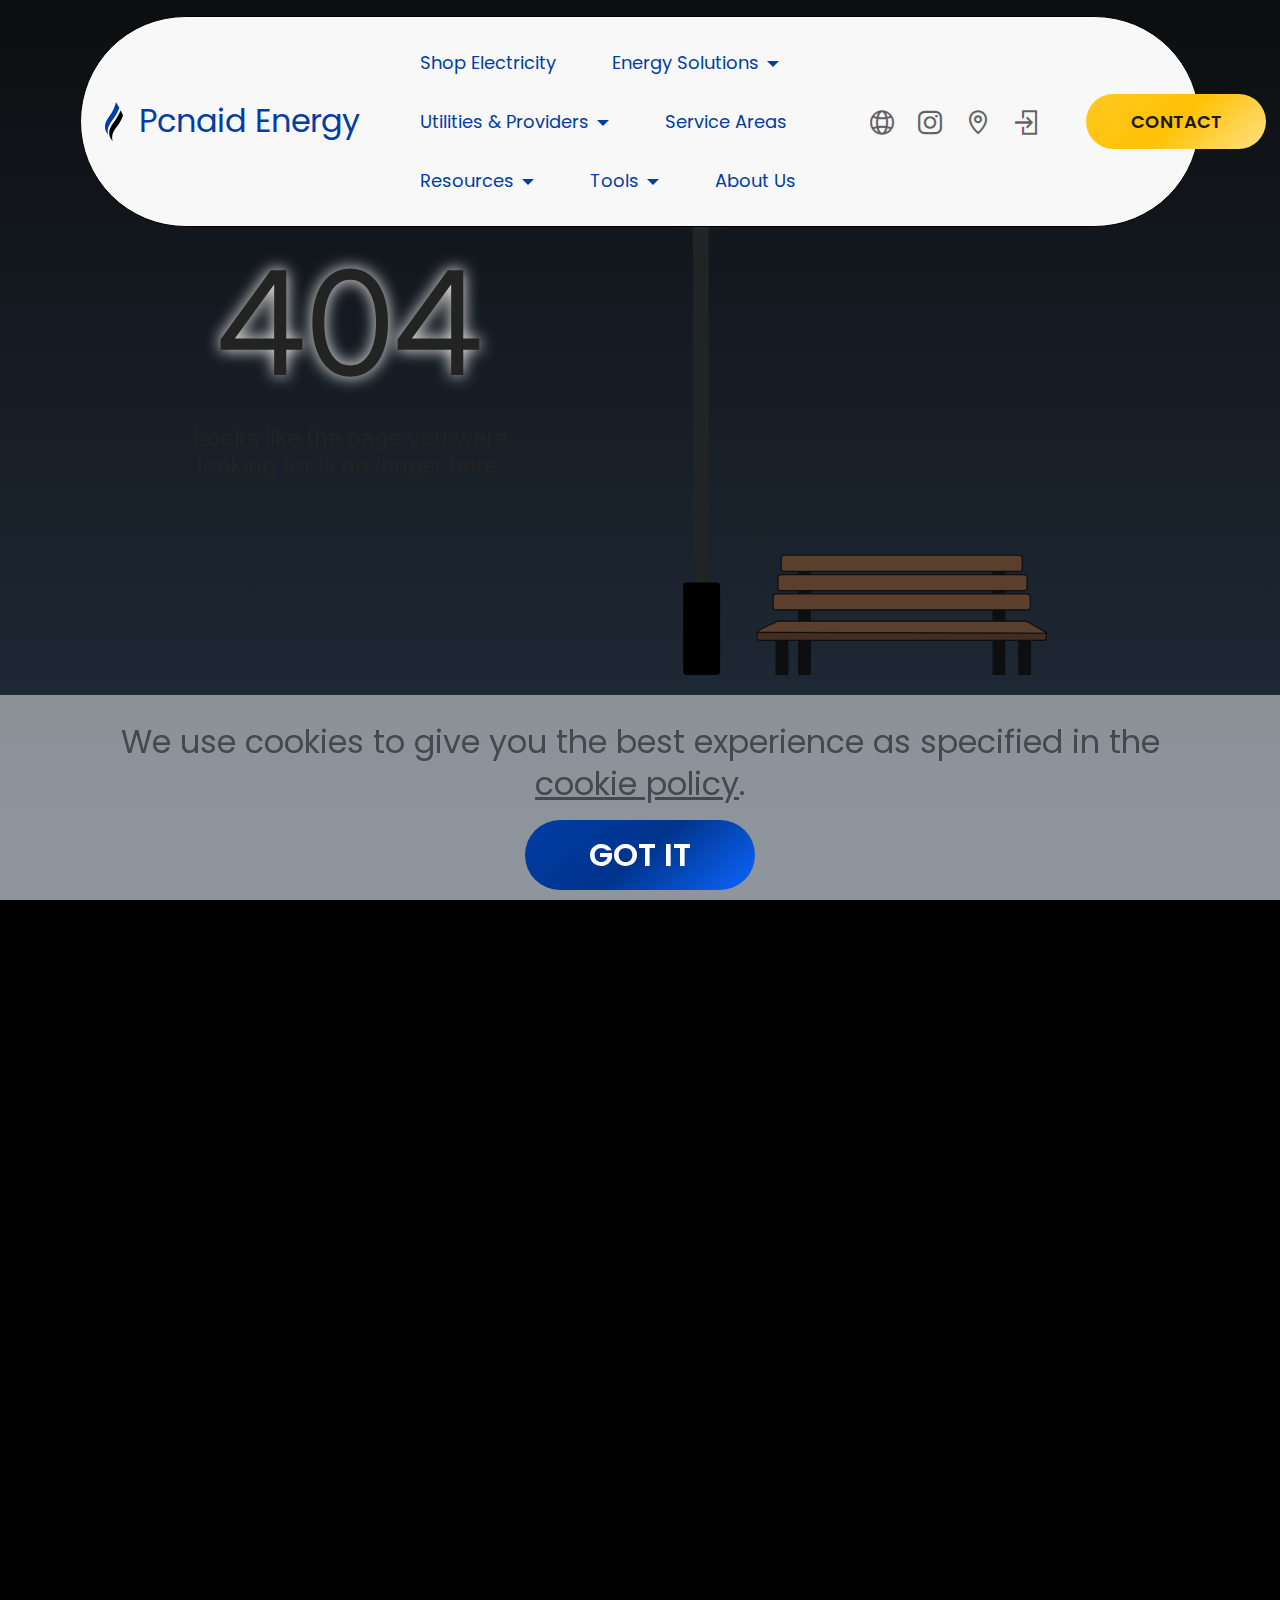
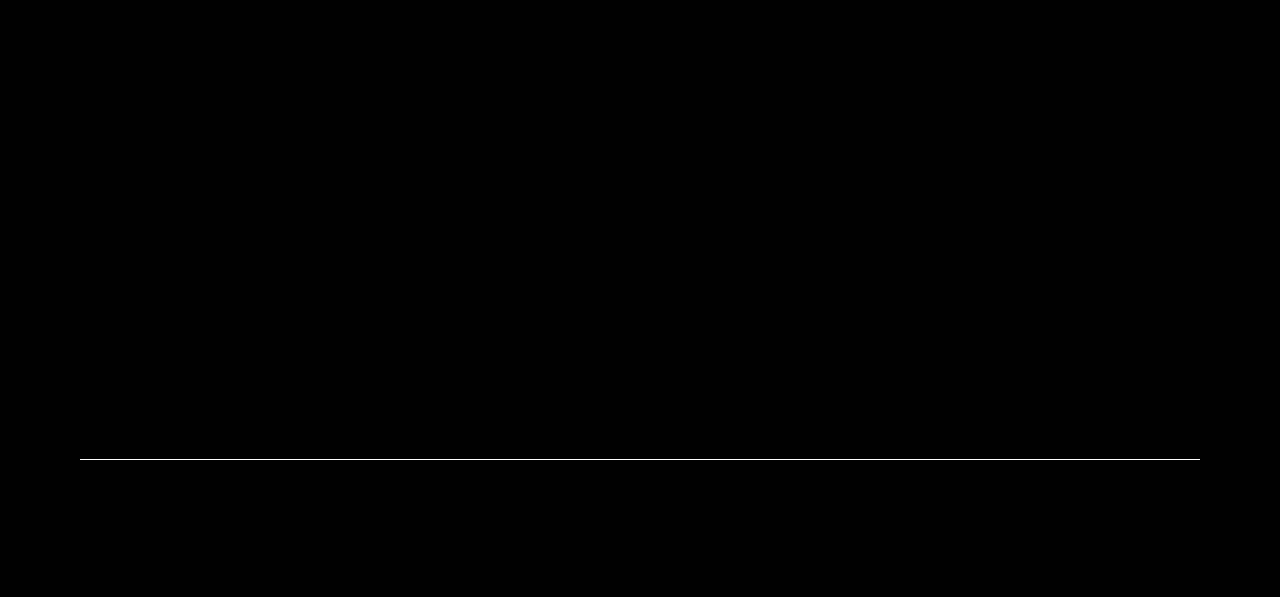
==== Error404.html @ df329cf9 "create github pages" ====
<!DOCTYPE html>
<html  >
<head>
  
  <meta charset="UTF-8">
  <meta http-equiv="X-UA-Compatible" content="IE=edge">
  
  <meta name="viewport" content="width=device-width, initial-scale=1, minimum-scale=1">
  <link rel="shortcut icon" href="assets/images/base-icon-transparent-background-128x92.png" type="image/x-icon">
  <meta name="description" content="Error 404 Page">
  
  
  <title>404</title>
  <link rel="stylesheet" href="assets/web/assets/mobirise-icons2/mobirise2.css">
  <link rel="stylesheet" href="assets/bootstrap/css/bootstrap.min.css">
  <link rel="stylesheet" href="assets/bootstrap/css/bootstrap-grid.min.css">
  <link rel="stylesheet" href="assets/bootstrap/css/bootstrap-reboot.min.css">
  <link rel="stylesheet" href="assets/web/assets/gdpr-plugin/gdpr-styles.css">
  <link rel="stylesheet" href="assets/animatecss/animate.css">
  <link rel="stylesheet" href="assets/popup-overlay-plugin/style.css">
  <link rel="stylesheet" href="assets/dropdown/css/style.css">
  <link rel="stylesheet" href="assets/socicon/css/styles.css">
  <link rel="stylesheet" href="assets/theme/css/style.css">
  <link rel="preload" href="https://fonts.googleapis.com/css?family=Inter:100,200,300,400,500,600,700,800,900,100i,200i,300i,400i,500i,600i,700i,800i,900i&display=swap" as="style" onload="this.onload=null;this.rel='stylesheet'">
  <noscript><link rel="stylesheet" href="https://fonts.googleapis.com/css?family=Inter:100,200,300,400,500,600,700,800,900,100i,200i,300i,400i,500i,600i,700i,800i,900i&display=swap"></noscript>
  <link rel="preload" href="https://fonts.googleapis.com/css?family=Poppins:100,100i,200,200i,300,300i,400,400i,500,500i,600,600i,700,700i,800,800i,900,900i&display=swap" as="style" onload="this.onload=null;this.rel='stylesheet'">
  <noscript><link rel="stylesheet" href="https://fonts.googleapis.com/css?family=Poppins:100,100i,200,200i,300,300i,400,400i,500,500i,600,600i,700,700i,800,800i,900,900i&display=swap"></noscript>
  <link rel="preload" as="style" href="assets/mobirise/css/mbr-additional.css?v=ukZTxH"><link rel="stylesheet" href="assets/mobirise/css/mbr-additional.css?v=ukZTxH" type="text/css">

  
  <!-- Google tag (gtag.js) -->
<script async src="https://www.googletagmanager.com/gtag/js?id=G-0FH6YWX77N"></script>
<script>
  window.dataLayer = window.dataLayer || [];
  function gtag(){dataLayer.push(arguments);}
  gtag('js', new Date());

  gtag('config', 'G-0FH6YWX77N');
</script>
  <meta name="viewport" content="width=device-width, initial-scale=1">
<style>
</style>
<meta name="theme-color" content="#003da5">
<link rel="manifest" href="manifest.json">
<script src="sw-connect.js"></script>
<meta name="apple-mobile-web-app-capable" content="yes">
<link rel="apple-touch-startup-image" media="(device-width: 320px) and (device-height: 568px) and (-webkit-device-pixel-ratio: 2) and (orientation: portrait)" href="assets/images/apple-launch-640x1136.png">
<link rel="apple-touch-startup-image" media="(device-width: 375px) and (device-height: 667px) and (-webkit-device-pixel-ratio: 2) and (orientation: portrait)" href="assets/images/apple-launch-750x1334.png">
<link rel="apple-touch-startup-image" media="(device-width: 414px) and (device-height: 736px) and (-webkit-device-pixel-ratio: 3) and (orientation: portrait)" href="assets/images/apple-launch-1242x2208.png">
<link rel="apple-touch-startup-image" media="(device-width: 375px) and (device-height: 812px) and (-webkit-device-pixel-ratio: 3) and (orientation: portrait)" href="assets/images/apple-launch-1125x2436.png">
<link rel="apple-touch-startup-image" media="(device-width: 768px) and (device-height: 1024px) and (-webkit-device-pixel-ratio: 2) and (orientation: portrait)" href="assets/images/apple-launch-1536x2048.png">
<link rel="apple-touch-startup-image" media="(device-width: 834px) and (device-height: 1112px) and (-webkit-device-pixel-ratio: 2) and (orientation: portrait)" href="assets/images/apple-launch-1668x2224.png">
<link rel="apple-touch-startup-image" media="(device-width: 1024px) and (device-height: 1366px) and (-webkit-device-pixel-ratio: 2) and (orientation: portrait)" href="assets/images/apple-launch-2048x2732.png">
<meta name="apple-mobile-web-app-status-bar-style" content="default">
<meta name="apple-mobile-web-app-title" content="">
<link rel="apple-touch-icon" href="apple-touch-icon.png"></head>
<body>
  
  <section data-bs-version="5.1" class="menu menu01 flexm5 cid-ugTWN2y5vU" once="menu" id="menu01-1l">
    

    <div class="container-fluid">
        <nav class="navbar navbar-dropdown navbar-expand-lg">
            <div class="menu-container">
                <div class="navbar-brand">
				<span class="navbar-logo">
					<a href="file:///C:/Users/Badra/AppData/Local/Mobirise.com/Mobirise/admin_0040pcnaid_002ecom/addons/flexm5/components/index.html">
						<img src="assets/images/pcnaid-base-icon-transparent-background.svg" alt="Pcnaid base icon transparent background" style="height: 2.4rem;">
					</a>
				</span>
                    <span class="navbar-caption-wrap"><a class="navbar-caption text-primary display-7" href="file:///C:/Users/Badra/AppData/Local/Mobirise.com/Mobirise/admin_0040pcnaid_002ecom/addons/flexm5/components/index.html">Pcnaid Energy</a></span>
                </div>
                <button class="navbar-toggler" type="button" data-toggle="collapse" data-bs-toggle="collapse" data-target="#navbarSupportedContent" data-bs-target="#navbarSupportedContent" aria-controls="navbarNavAltMarkup" aria-expanded="false" aria-label="Toggle navigation">
                    <div class="hamburger">
                        <span></span>
                        <span></span>
                        <span></span>
                        <span></span>
                    </div>
                </button>
                <div class="collapse navbar-collapse" id="navbarSupportedContent">
                    <ul class="navbar-nav nav-dropdown" data-app-modern-menu="true"><li class="nav-item"><a class="nav-link link text-primary display-4" href="#features02-3">Shop Electricity</a></li><li class="nav-item dropdown"><a class="nav-link link text-primary dropdown-toggle display-4" href="#features02-3" data-toggle="dropdown-submenu" data-bs-toggle="dropdown" data-bs-auto-close="outside" aria-expanded="false">Energy Solutions</a><div class="dropdown-menu" aria-labelledby="dropdown-513"><a class="text-primary show dropdown-item display-4" href="#features02-3">Shop Electricity</a><a class="text-primary dropdown-item show display-4" href="#features02-3" aria-expanded="true">Residential Electricity<br></a><a class="text-primary show dropdown-item display-4" href="#features02-3">Business Electricity</a><a class="text-primary show dropdown-item display-4" href="#features02-3">Prepaid Electricity</a><a class="text-primary show dropdown-item display-4" href="#features02-3">Renewable Electricity</a></div></li><li class="nav-item dropdown open"><a class="nav-link link text-primary dropdown-toggle display-4" href="#features02-3" data-toggle="dropdown-submenu" data-bs-toggle="dropdown" data-bs-auto-close="outside" aria-expanded="true">Utilities &amp; Providers</a><div class="dropdown-menu" aria-labelledby="dropdown-829"><a class="text-primary dropdown-item display-4" href="#features02-3">Utilities</a><a class="text-primary show dropdown-item display-4" href="#features02-3">Electricity Providers</a></div></li><li class="nav-item"><a class="nav-link link text-primary show display-4" href="#features02-3">Service Areas</a></li>
                        
                        <li class="nav-item dropdown"><a class="nav-link link text-primary dropdown-toggle display-4" href="#pricing01-e" data-toggle="dropdown-submenu" data-bs-toggle="dropdown" data-bs-auto-close="outside" aria-expanded="false">Resources</a><div class="dropdown-menu" aria-labelledby="dropdown-558"><a class="text-primary dropdown-item display-4" href="#pricing01-e">Deregulation Resources</a></div></li><li class="nav-item dropdown"><a class="nav-link link text-primary dropdown-toggle display-4" href="#pricing01-e" aria-expanded="false" data-toggle="dropdown-submenu" data-bs-toggle="dropdown" data-bs-auto-close="outside">Tools</a><div class="dropdown-menu" data-bs-popper="none" aria-labelledby="dropdown-944"><a class="text-primary show dropdown-item display-4" href="#pricing01-e">Electricity Bill Rate Analyzer</a><a class="text-primary show dropdown-item display-4" href="#pricing01-e">Energy Usage Calculator</a><a class="text-primary show dropdown-item display-4" href="#pricing01-e">ESID LookUp</a><a class="text-primary show dropdown-item display-4" href="#pricing01-e">Solar Calculator</a><a class="text-primary show dropdown-item display-4" href="#pricing01-e">kWh Calculator</a></div></li><li class="nav-item"><a class="nav-link link text-primary show display-4" href="#pricing01-e">About Us</a></li></ul>
                    <div class="icons-menu">
                        <a class="iconfont-wrapper" href="#">
                            <span class="p-2 mbr-iconfont mobi-mbri-globe-2 mobi-mbri"></span>
                        </a>
                        <a class="iconfont-wrapper" href="#">
                            <span class="p-2 mbr-iconfont socicon-instagram socicon"></span>
                        </a>
                        <a class="iconfont-wrapper" href="#">
                            <span class="p-2 mbr-iconfont mobi-mbri-map-pin mobi-mbri"></span>
                        </a>
                        <a class="iconfont-wrapper" href="#">
                            <span class="p-2 mbr-iconfont mobi-mbri-login mobi-mbri"></span>
                        </a>
                    </div>
                    <div class="navbar-buttons mbr-section-btn"><a class="btn btn-secondary display-4" href="#">
                            CONTACT
                        </a></div>
                </div>
            </div>
        </nav>
    </div>
</section>

<div id="custom-html-1n"><!-- Type valid HTML here -->

<div class="background">
	<div class="ground"></div>
</div>
<div class="container">
	<div class="left-section">
		<div class="inner-content">
			<h1 class="heading">404</h1>
			<p class="subheading">Looks like the page you were looking for is no longer here.</p>
		</div>
	</div>
	<div class="right-section">
		<svg class="svgimg" xmlns="http://www.w3.org/2000/svg" viewBox="51.5 -15.288 385 505.565">
        <g class="bench-legs">
          <path d="M202.778,391.666h11.111v98.611h-11.111V391.666z M370.833,390.277h11.111v100h-11.111V390.277z M183.333,456.944h11.111
          v33.333h-11.111V456.944z M393.056,456.944h11.111v33.333h-11.111V456.944z"></path>
        </g>
        <g class="top-bench">
          <path d="M396.527,397.917c0,1.534-1.243,2.777-2.777,2.777H190.972c-1.534,0-2.778-1.243-2.778-2.777v-8.333
          c0-1.535,1.244-2.778,2.778-2.778H393.75c1.534,0,2.777,1.243,2.777,2.778V397.917z M400.694,414.583
          c0,1.534-1.243,2.778-2.777,2.778H188.194c-1.534,0-2.778-1.244-2.778-2.778v-8.333c0-1.534,1.244-2.777,2.778-2.777h209.723
          c1.534,0,2.777,1.243,2.777,2.777V414.583z M403.473,431.25c0,1.534-1.244,2.777-2.778,2.777H184.028
          c-1.534,0-2.778-1.243-2.778-2.777v-8.333c0-1.534,1.244-2.778,2.778-2.778h216.667c1.534,0,2.778,1.244,2.778,2.778V431.25z"></path>
        </g>
        <g class="bottom-bench">
          <path d="M417.361,459.027c0,0.769-1.244,1.39-2.778,1.39H170.139c-1.533,0-2.777-0.621-2.777-1.39v-4.86
          c0-0.769,1.244-0.694,2.777-0.694h244.444c1.534,0,2.778-0.074,2.778,0.694V459.027z"></path>
          <path d="M185.417,443.75H400c0,0,18.143,9.721,17.361,10.417l-250-0.696C167.303,451.65,185.417,443.75,185.417,443.75z"></path>
        </g>
        <g id="lamp">
          <path class="lamp-details" d="M125.694,421.997c0,1.257-0.73,3.697-1.633,3.697H113.44c-0.903,0-1.633-2.44-1.633-3.697V84.917
          c0-1.257,0.73-2.278,1.633-2.278h10.621c0.903,0,1.633,1.02,1.633,2.278V421.997z"></path>
          <path class="lamp-accent" d="M128.472,93.75c0,1.534-1.244,2.778-2.778,2.778h-13.889c-1.534,0-2.778-1.244-2.778-2.778V79.861
          c0-1.534,1.244-2.778,2.778-2.778h13.889c1.534,0,2.778,1.244,2.778,2.778V93.75z"></path>
          
          <circle class="lamp-light" cx="119.676" cy="44.22" r="40.51"></circle>
          <path class="lamp-details" d="M149.306,71.528c0,3.242-13.37,13.889-29.861,13.889S89.583,75.232,89.583,71.528c0-4.166,13.369-13.889,29.861-13.889
          S149.306,67.362,149.306,71.528z"></path>
          <radialGradient class="light-gradient" id="SVGID_1_" cx="119.676" cy="44.22" r="65" gradientUnits="userSpaceOnUse">
            <stop offset="0%" style="stop-color:#FFFFFF; stop-opacity: 1"></stop>
            <stop offset="50%" style="stop-color:#EDEDED; stop-opacity: 0.5">
              <animate attributeName="stop-opacity" values="0.0; 0.5; 0.0" dur="5000ms" repeatCount="indefinite"></animate>
            </stop>
            <stop offset="100%" style="stop-color:#EDEDED; stop-opacity: 0"></stop>
          </radialGradient>
          <circle class="lamp-light__glow" fill="url(#SVGID_1_)" cx="119.676" cy="44.22" r="65"></circle>
          <path class="lamp-bottom" d="M135.417,487.781c0,1.378-1.244,2.496-2.778,2.496H106.25c-1.534,0-2.778-1.118-2.778-2.496v-74.869
          c0-1.378,1.244-2.495,2.778-2.495h26.389c1.534,0,2.778,1.117,2.778,2.495V487.781z"></path>
        </g>
      </svg>
	</div>
</div></div>

<section data-bs-version="5.1" class="footer01 flexm5 cid-ugTXeOw4aS" once="footers" id="footer01-1m">
    

    
    


    
    
    
    
    
    <div class="container-fluid">
        <div class="row">
            
            
            
            
            <div class="col-12 col-lg-4 card">
                <div class="content-wrapper">
                    
                    
                    
                    
<h2 class="mbr-section-title mbr-fonts-style display-7">Pcnaid Energy Services</h2>    
                    
                  
<div class="text-wrapper">
<p class="mbr-text mbr-fonts-style display-4">
Pcnaid Energy Services offers customized energy solutions for businesses and residential customers, providing competitive electricity and gas plans, energy consulting, and reliable customer support to help optimize energy costs and improve efficiency.
</p>
</div>
                    

<div class="mbr-section-btn"><a class="btn btn-secondary display-4" href="#">Shop Electricity Rates</a></div>
                    

          
                    

  
                                      
                    
           
                </div>

                
                                          <div class="logo-wrapper">              
      
           <img src="assets/images/pcnaid-bbb-better-business-bureau-registered-business-horizontal-logo-744x283.png" alt="Pcnaid BBB Better Business Bureau Registered Business Horizontal logo" class="horizontal-bbb">  
                                           
                                                             
<img src="assets/images/better-business-bureau.svg" alt="Pcnaid BBB Better Business Bureau Registered Business logo" class="bbb">           
                    
                    </div> 
                
                
                
                
                
                
            </div>
            
            
            
            
            
            
            
            
            
            
            
            
            <div class="col-12 col-lg-2 col-md-6">
                <div class="list-wrapper">
                    <p class="mbr-desc mbr-fonts-style display-4">
                        Energy News</p>
                    <ul class="list mbr-fonts-style list_1 display-4">
                        <li class="item-wrap">Blog</li>
                        <li class="item-wrap"><span style="font-size: 1.125rem;">Smart Electricity Shopping</span><br></li>
                        <li class="item-wrap">Electricity Education</li>
                        <li class="item-wrap">Energy Efficiency</li><li class="item-wrap">Energy News</li>
                    </ul>
                </div>
            </div>
            
            
            
            <div class="col-12 col-lg-2 col-md-6">
                <div class="list-wrapper">
                    <p class="mbr-desc mbr-fonts-style display-4">
                        Resources</p>
                    <ul class="list mbr-fonts-style list_1 display-4">
                        <li class="item-wrap">What's My ESID</li><li class="item-wrap">TDU Charges</li>
                        <li class="item-wrap">Request a Quote</li><li class="item-wrap">Glossary</li><li class="item-wrap">Credits &amp; Rebates</li><li class="item-wrap">TDU Delivery Charges</li><li class="item-wrap">Solar Buyback Plans</li><li class="item-wrap">Plan Profiles</li><li class="item-wrap">Rebates</li><li class="item-wrap">Tax Credits</li><li class="item-wrap">Texas Utility Help</li><li class="item-wrap">Weatherization Assistance Program</li><li class="item-wrap">SmartMeterTexas.com</li><li class="item-wrap">Waiver for Utility Service Deposit</li><li class="item-wrap"><br></li>
                    </ul>
                </div>
            </div>
            
            
            
            <div class="col-12 col-lg-2 col-md-6">
                <div class="list-wrapper">
                    <p class="mbr-desc mbr-fonts-style display-4">
                        Help</p>
                    <ul class="list mbr-fonts-style list_1 display-4">
                        <li class="item-wrap">FAQ</li>
                        <li class="item-wrap">Contact Us</li>
                    </ul>
                </div>
            </div>
            
            
            
            <div class="col-12 col-lg-2 col-md-6">
                <div class="list-wrapper">
                    <p class="mbr-desc mbr-fonts-style display-4">
                        About</p>
                    <ul class="list mbr-fonts-style list_1 display-4">
                        <li class="item-wrap">About Us</li>
                        <li class="item-wrap">Meet The Team</li><li class="item-wrap">Editorial Integrity</li><li class="item-wrap">How We Make Money</li><li class="item-wrap">Partner with Us</li><li class="item-wrap">Press</li><li class="item-wrap">Careers</li>
                    </ul>
                </div>
            </div>
            
            
            <div class="col-12">
                <div class="border-wrap"></div>
                
                   
                   
                    
                <p class="mbr-copy mbr-fonts-style display-4">Privacy Policy - Terms of Service - Legal - Disclaimer - Cookie Policy -&nbsp;Accessibility<br><br>Texas PUC Registered Broker - BR220207 - © Copyright 2024 Pcnaid Inc - All Rights Reserved<br>
                </p>                  
                    
                             
                                
                                
                 


                
                
            </div>
        
    
</div></div></section>


<script src="assets/bootstrap/js/bootstrap.bundle.min.js"></script>
  <script src="assets/web/assets/cookies-alert-plugin/cookies-alert-core.js"></script>
  <script src="assets/web/assets/cookies-alert-plugin/cookies-alert-script.js"></script>
  <script src="assets/smoothscroll/smooth-scroll.js"></script>
  <script src="assets/ytplayer/index.js"></script>
  <script src="assets/dropdown/js/navbar-dropdown.js"></script>
  <script src="assets/theme/js/script.js"></script>
  
  
  
<input name="cookieData" type="hidden" data-cookie-cookiesAlertType='1' data-cookie-customDialogSelector='null' data-cookie-colorText='#424a4d' data-cookie-colorBg='rgb(255, 255, 255)' data-cookie-opacityOverlay='0' data-cookie-bgOpacity='49' data-cookie-textButton='GOT IT' data-cookie-rejectText='REJECT' data-cookie-colorButton='#003da5' data-cookie-rejectColor='#ffffff' data-cookie-colorLink='#424a4d' data-cookie-underlineLink='true' data-cookie-text="We use cookies to give you the best experience as specified in the <a href='https://app.termly.io/policy-viewer/policy.html?policyUUID=790a0632-4581-447b-b2ad-a137637be193'>cookie policy</a>.">
   <div id="scrollToTop" class="scrollToTop mbr-arrow-up"><a style="text-align: center;"><i class="mbr-arrow-up-icon mbr-arrow-up-icon-cm cm-icon cm-icon-smallarrow-up"></i></a></div>
    <input name="animation" type="hidden">
  </body>
</html>
---- assets/web/assets/mobirise-icons2/mobirise2.css ----
@font-face {
  font-family: 'Moririse2';
  font-display: swap;
  src:  url('mobirise2.eot?f2bix4');
  src:  url('mobirise2.eot?f2bix4#iefix') format('embedded-opentype'),
    url('mobirise2.ttf?f2bix4') format('truetype'),
    url('mobirise2.woff?f2bix4') format('woff'),
    url('mobirise2.svg?f2bix4#mobirise2') format('svg');
  font-weight: normal;
  font-style: normal;
}

[class^="mobi-"], [class*=" mobi-"] {
  /* use !important to prevent issues with browser extensions that change fonts */
  font-family: 'Moririse2' !important;
  speak: none;
  font-style: normal;
  font-weight: normal;
  font-variant: normal;
  text-transform: none;
  line-height: 1;

  /* Better Font Rendering =========== */
  -webkit-font-smoothing: antialiased;
  -moz-osx-font-smoothing: grayscale;
}

.mobi-mbri-add-submenu:before {
  content: "\e900";
}
.mobi-mbri-alert:before {
  content: "\e901";
}
.mobi-mbri-align-center:before {
  content: "\e902";
}
.mobi-mbri-align-justify:before {
  content: "\e903";
}
.mobi-mbri-align-left:before {
  content: "\e904";
}
.mobi-mbri-align-right:before {
  content: "\e905";
}
.mobi-mbri-android:before {
  content: "\e906";
}
.mobi-mbri-apple:before {
  content: "\e907";
}
.mobi-mbri-arrow-down:before {
  content: "\e908";
}
.mobi-mbri-arrow-next:before {
  content: "\e909";
}
.mobi-mbri-arrow-prev:before {
  content: "\e90a";
}
.mobi-mbri-arrow-up:before {
  content: "\e90b";
}
.mobi-mbri-bold:before {
  content: "\e90c";
}
.mobi-mbri-bookmark:before {
  content: "\e90d";
}
.mobi-mbri-bootstrap:before {
  content: "\e90e";
}
.mobi-mbri-briefcase:before {
  content: "\e90f";
}
.mobi-mbri-browse:before {
  content: "\e910";
}
.mobi-mbri-bulleted-list:before {
  content: "\e911";
}
.mobi-mbri-calendar:before {
  content: "\e912";
}
.mobi-mbri-camera:before {
  content: "\e913";
}
.mobi-mbri-cart-add:before {
  content: "\e914";
}
.mobi-mbri-cart-full:before {
  content: "\e915";
}
.mobi-mbri-cash:before {
  content: "\e916";
}
.mobi-mbri-change-style:before {
  content: "\e917";
}
.mobi-mbri-chat:before {
  content: "\e918";
}
.mobi-mbri-clock:before {
  content: "\e919";
}
.mobi-mbri-close:before {
  content: "\e91a";
}
.mobi-mbri-cloud:before {
  content: "\e91b";
}
.mobi-mbri-code:before {
  content: "\e91c";
}
.mobi-mbri-contact-form:before {
  content: "\e91d";
}
.mobi-mbri-credit-card:before {
  content: "\e91e";
}
.mobi-mbri-cursor-click:before {
  content: "\e91f";
}
.mobi-mbri-cust-feedback:before {
  content: "\e920";
}
.mobi-mbri-database:before {
  content: "\e921";
}
.mobi-mbri-delivery:before {
  content: "\e922";
}
.mobi-mbri-desktop:before {
  content: "\e923";
}
.mobi-mbri-devices:before {
  content: "\e924";
}
.mobi-mbri-down:before {
  content: "\e925";
}
.mobi-mbri-download-2:before {
  content: "\e926";
}
.mobi-mbri-download:before {
  content: "\e927";
}
.mobi-mbri-drag-n-drop-2:before {
  content: "\e928";
}
.mobi-mbri-drag-n-drop:before {
  content: "\e929";
}
.mobi-mbri-edit-2:before {
  content: "\e92a";
}
.mobi-mbri-edit:before {
  content: "\e92b";
}
.mobi-mbri-error:before {
  content: "\e92c";
}
.mobi-mbri-extension:before {
  content: "\e92d";
}
.mobi-mbri-features:before {
  content: "\e92e";
}
.mobi-mbri-file:before {
  content: "\e92f";
}
.mobi-mbri-flag:before {
  content: "\e930";
}
.mobi-mbri-folder:before {
  content: "\e931";
}
.mobi-mbri-gift:before {
  content: "\e932";
}
.mobi-mbri-github:before {
  content: "\e933";
}
.mobi-mbri-globe-2:before {
  content: "\e934";
}
.mobi-mbri-globe:before {
  content: "\e935";
}
.mobi-mbri-growing-chart:before {
  content: "\e936";
}
.mobi-mbri-hearth:before {
  content: "\e937";
}
.mobi-mbri-help:before {
  content: "\e938";
}
.mobi-mbri-home:before {
  content: "\e939";
}
.mobi-mbri-hot-cup:before {
  content: "\e93a";
}
.mobi-mbri-idea:before {
  content: "\e93b";
}
.mobi-mbri-image-gallery:before {
  content: "\e93c";
}
.mobi-mbri-image-slider:before {
  content: "\e93d";
}
.mobi-mbri-info:before {
  content: "\e93e";
}
.mobi-mbri-italic:before {
  content: "\e93f";
}
.mobi-mbri-key:before {
  content: "\e940";
}
.mobi-mbri-laptop:before {
  content: "\e941";
}
.mobi-mbri-layers:before {
  content: "\e942";
}
.mobi-mbri-left-right:before {
  content: "\e943";
}
.mobi-mbri-left:before {
  content: "\e944";
}
.mobi-mbri-letter:before {
  content: "\e945";
}
.mobi-mbri-like:before {
  content: "\e946";
}
.mobi-mbri-link:before {
  content: "\e947";
}
.mobi-mbri-lock:before {
  content: "\e948";
}
.mobi-mbri-login:before {
  content: "\e949";
}
.mobi-mbri-logout:before {
  content: "\e94a";
}
.mobi-mbri-magic-stick:before {
  content: "\e94b";
}
.mobi-mbri-map-pin:before {
  content: "\e94c";
}
.mobi-mbri-menu:before {
  content: "\e94d";
}
.mobi-mbri-mobile-2:before {
  content: "\e94e";
}
.mobi-mbri-mobile-horizontal:before {
  content: "\e94f";
}
.mobi-mbri-mobile:before {
  content: "\e950";
}
.mobi-mbri-mobirise:before {
  content: "\e951";
}
.mobi-mbri-more-horizontal:before {
  content: "\e952";
}
.mobi-mbri-more-vertical:before {
  content: "\e953";
}
.mobi-mbri-music:before {
  content: "\e954";
}
.mobi-mbri-new-file:before {
  content: "\e955";
}
.mobi-mbri-numbered-list:before {
  content: "\e956";
}
.mobi-mbri-opened-folder:before {
  content: "\e957";
}
.mobi-mbri-pages:before {
  content: "\e958";
}
.mobi-mbri-paper-plane:before {
  content: "\e959";
}
.mobi-mbri-paperclip:before {
  content: "\e95a";
}
.mobi-mbri-phone:before {
  content: "\e95b";
}
.mobi-mbri-photo:before {
  content: "\e95c";
}
.mobi-mbri-photos:before {
  content: "\e95d";
}
.mobi-mbri-pin:before {
  content: "\e95e";
}
.mobi-mbri-play:before {
  content: "\e95f";
}
.mobi-mbri-plus:before {
  content: "\e960";
}
.mobi-mbri-preview:before {
  content: "\e961";
}
.mobi-mbri-print:before {
  content: "\e962";
}
.mobi-mbri-protect:before {
  content: "\e963";
}
.mobi-mbri-question:before {
  content: "\e964";
}
.mobi-mbri-quote-left:before {
  content: "\e965";
}
.mobi-mbri-quote-right:before {
  content: "\e966";
}
.mobi-mbri-redo:before {
  content: "\e967";
}
.mobi-mbri-refresh:before {
  content: "\e968";
}
.mobi-mbri-responsive-2:before {
  content: "\e969";
}
.mobi-mbri-responsive:before {
  content: "\e96a";
}
.mobi-mbri-right:before {
  content: "\e96b";
}
.mobi-mbri-rocket:before {
  content: "\e96c";
}
.mobi-mbri-sad-face:before {
  content: "\e96d";
}
.mobi-mbri-sale:before {
  content: "\e96e";
}
.mobi-mbri-save:before {
  content: "\e96f";
}
.mobi-mbri-search:before {
  content: "\e970";
}
.mobi-mbri-setting-2:before {
  content: "\e971";
}
.mobi-mbri-setting-3:before {
  content: "\e972";
}
.mobi-mbri-setting:before {
  content: "\e973";
}
.mobi-mbri-share:before {
  content: "\e974";
}
.mobi-mbri-shopping-bag:before {
  content: "\e975";
}
.mobi-mbri-shopping-basket:before {
  content: "\e976";
}
.mobi-mbri-shopping-cart:before {
  content: "\e977";
}
.mobi-mbri-sites:before {
  content: "\e978";
}
.mobi-mbri-smile-face:before {
  content: "\e979";
}
.mobi-mbri-speed:before {
  content: "\e97a";
}
.mobi-mbri-star:before {
  content: "\e97b";
}
.mobi-mbri-success:before {
  content: "\e97c";
}
.mobi-mbri-sun:before {
  content: "\e97d";
}
.mobi-mbri-sun2:before {
  content: "\e97e";
}
.mobi-mbri-tablet-vertical:before {
  content: "\e97f";
}
.mobi-mbri-tablet:before {
  content: "\e980";
}
.mobi-mbri-target:before {
  content: "\e981";
}
.mobi-mbri-timer:before {
  content: "\e982";
}
.mobi-mbri-to-ftp:before {
  content: "\e983";
}
.mobi-mbri-to-local-drive:before {
  content: "\e984";
}
.mobi-mbri-touch-swipe:before {
  content: "\e985";
}
.mobi-mbri-touch:before {
  content: "\e986";
}
.mobi-mbri-trash:before {
  content: "\e987";
}
.mobi-mbri-underline:before {
  content: "\e988";
}
.mobi-mbri-undo:before {
  content: "\e989";
}
.mobi-mbri-unlink:before {
  content: "\e98a";
}
.mobi-mbri-unlock:before {
  content: "\e98b";
}
.mobi-mbri-up-down:before {
  content: "\e98c";
}
.mobi-mbri-up:before {
  content: "\e98d";
}
.mobi-mbri-update:before {
  content: "\e98e";
}
.mobi-mbri-upload-2:before {
  content: "\e98f";
}
.mobi-mbri-upload:before {
  content: "\e990";
}
.mobi-mbri-user-2:before {
  content: "\e991";
}
.mobi-mbri-user:before {
  content: "\e992";
}
.mobi-mbri-users:before {
  content: "\e993";
}
.mobi-mbri-video-play:before {
  content: "\e994";
}
.mobi-mbri-video:before {
  content: "\e995";
}
.mobi-mbri-watch:before {
  content: "\e996";
}
.mobi-mbri-website-theme-2:before {
  content: "\e997";
}
.mobi-mbri-website-theme:before {
  content: "\e998";
}
.mobi-mbri-wifi:before {
  content: "\e999";
}
.mobi-mbri-windows:before {
  content: "\e99a";
}
.mobi-mbri-zoom-in:before {
  content: "\e99b";
}
.mobi-mbri-zoom-out:before {
  content: "\e99c";
}
---- assets/web/assets/gdpr-plugin/gdpr-styles.css ----
.gdpr-block {
    padding: 10px;
    font-size: 14px;
    display: block;
    width: 100%;
    text-align: center;
}
.gdpr-block.covert {
	display: none;
}
.textGDPR {
    position: relative;
}
.gdpr-block label span.textGDPR input[name='gdpr']{
    width: 15px;
    height: 15px;
    margin: 0;
    position: absolute;
    top: 3px;
    left: -20px;
}
.gdpr-block label {
    color: #a7a7a7;
    vertical-align: middle;
    user-select: none;
    margin-bottom: 0;
}
---- assets/popup-overlay-plugin/style.css ----
html.is-builder .modal-backdrop.show {
    display: none !important;
}
---- assets/dropdown/css/style.css ----
.navbar-dropdown {
  left: 0;
  padding: 0;
  position: absolute;
  right: 0;
  top: 0;
  transition: all 0.45s ease;
  z-index: 1030;
  background: #282828; }
  .navbar-dropdown .navbar-logo {
    margin-right: 0.8rem;
    transition: margin 0.3s ease-in-out;
    vertical-align: middle; }
    .navbar-dropdown .navbar-logo img {
      height: 3.125rem;
      transition: all 0.3s ease-in-out; }
    .navbar-dropdown .navbar-logo.mbr-iconfont {
      font-size: 3.125rem;
      line-height: 3.125rem; }
  .navbar-dropdown .navbar-caption {
    font-weight: 700;
    white-space: normal;
    vertical-align: -4px;
    line-height: 3.125rem !important; }
    .navbar-dropdown .navbar-caption, .navbar-dropdown .navbar-caption:hover {
      color: inherit;
      text-decoration: none; }
  .navbar-dropdown .mbr-iconfont + .navbar-caption {
    vertical-align: -1px; }
  .navbar-dropdown.navbar-fixed-top {
    position: fixed; }
  .navbar-dropdown .navbar-brand span {
    vertical-align: -4px; }
  .navbar-dropdown.bg-color.transparent {
    background: none; }
  .navbar-dropdown.navbar-short .navbar-brand {
    padding: 0.625rem 0; }
    .navbar-dropdown.navbar-short .navbar-brand span {
      vertical-align: -1px; }
  .navbar-dropdown.navbar-short .navbar-caption {
    line-height: 2.375rem !important;
    vertical-align: -2px; }
  .navbar-dropdown.navbar-short .navbar-logo {
    margin-right: 0.5rem; }
    .navbar-dropdown.navbar-short .navbar-logo img {
      height: 2.375rem; }
    .navbar-dropdown.navbar-short .navbar-logo.mbr-iconfont {
      font-size: 2.375rem;
      line-height: 2.375rem; }
  .navbar-dropdown.navbar-short .mbr-table-cell {
    height: 3.625rem; }
  .navbar-dropdown .navbar-close {
    left: 0.6875rem;
    position: fixed;
    top: 0.75rem;
    z-index: 1000; }
  .navbar-dropdown .hamburger-icon {
    content: "";
    display: inline-block;
    vertical-align: middle;
    width: 16px;
    -webkit-box-shadow: 0 -6px 0 1px #282828,0 0 0 1px #282828,0 6px 0 1px #282828;
    -moz-box-shadow: 0 -6px 0 1px #282828,0 0 0 1px #282828,0 6px 0 1px #282828;
    box-shadow: 0 -6px 0 1px #282828,0 0 0 1px #282828,0 6px 0 1px #282828; }

.dropdown-menu .dropdown-toggle[data-toggle="dropdown-submenu"]::after {
  border-bottom: 0.35em solid transparent;
  border-left: 0.35em solid;
  border-right: 0;
  border-top: 0.35em solid transparent;
  margin-left: 0.3rem; }

.dropdown-menu .dropdown-item:focus {
  outline: 0; }

.nav-dropdown {
  font-size: 0.75rem;
  font-weight: 500;
  height: auto !important; }
  .nav-dropdown .nav-btn {
    padding-left: 1rem; }
  .nav-dropdown .link {
    margin: .667em 1.667em;
    font-weight: 500;
    padding: 0;
    transition: color .2s ease-in-out; }
    .nav-dropdown .link.dropdown-toggle {
      margin-right: 2.583em; }
      .nav-dropdown .link.dropdown-toggle::after {
        margin-left: .25rem;
        border-top: 0.35em solid;
        border-right: 0.35em solid transparent;
        border-left: 0.35em solid transparent;
        border-bottom: 0; }
      .nav-dropdown .link.dropdown-toggle[aria-expanded="true"] {
        margin: 0;
        padding: 0.667em 3.263em  0.667em 1.667em; }
  .nav-dropdown .link::after,
  .nav-dropdown .dropdown-item::after {
    color: inherit; }
  .nav-dropdown .btn {
    font-size: 0.75rem;
    font-weight: 700;
    letter-spacing: 0;
    margin-bottom: 0;
    padding-left: 1.25rem;
    padding-right: 1.25rem; }
  .nav-dropdown .dropdown-menu {
    border-radius: 0;
    border: 0;
    left: 0;
    margin: 0;
    padding-bottom: 1.25rem;
    padding-top: 1.25rem;
    position: relative; }
  .nav-dropdown .dropdown-submenu {
    margin-left: 0.125rem;
    top: 0; }
  .nav-dropdown .dropdown-item {
    font-weight: 500;
    line-height: 2;
    padding: 0.3846em 4.615em 0.3846em 1.5385em;
    position: relative;
    transition: color .2s ease-in-out, background-color .2s ease-in-out; }
    .nav-dropdown .dropdown-item::after {
      margin-top: -0.3077em;
      position: absolute;
      right: 1.1538em;
      top: 50%; }
    .nav-dropdown .dropdown-item:focus, .nav-dropdown .dropdown-item:hover {
      background: none; }

@media (max-width: 767px) {
  .nav-dropdown.navbar-toggleable-sm {
    bottom: 0;
    display: none;
    left: 0;
    overflow-x: hidden;
    position: fixed;
    top: 0;
    transform: translateX(-100%);
    -ms-transform: translateX(-100%);
    -webkit-transform: translateX(-100%);
    width: 18.75rem;
    z-index: 999; } }
.nav-dropdown.navbar-toggleable-xl {
  bottom: 0;
  display: none;
  left: 0;
  overflow-x: hidden;
  position: fixed;
  top: 0;
  transform: translateX(-100%);
  -ms-transform: translateX(-100%);
  -webkit-transform: translateX(-100%);
  width: 18.75rem;
  z-index: 999; }

.nav-dropdown-sm {
  display: block !important;
  overflow-x: hidden;
  overflow: auto;
  padding-top: 3.875rem; }
  .nav-dropdown-sm::after {
    content: "";
    display: block;
    height: 3rem;
    width: 100%; }
  .nav-dropdown-sm.collapse.in ~ .navbar-close {
    display: block !important; }
  .nav-dropdown-sm.collapsing, .nav-dropdown-sm.collapse.in {
    transform: translateX(0);
    -ms-transform: translateX(0);
    -webkit-transform: translateX(0);
    transition: all 0.25s ease-out;
    -webkit-transition: all 0.25s ease-out;
    background: #282828; }
  .nav-dropdown-sm.collapsing[aria-expanded="false"] {
    transform: translateX(-100%);
    -ms-transform: translateX(-100%);
    -webkit-transform: translateX(-100%); }
  .nav-dropdown-sm .nav-item {
    display: block;
    margin-left: 0 !important;
    padding-left: 0; }
  .nav-dropdown-sm .link,
  .nav-dropdown-sm .dropdown-item {
    border-top: 1px dotted rgba(255, 255, 255, 0.1);
    font-size: 0.8125rem;
    line-height: 1.6;
    margin: 0 !important;
    padding: 0.875rem 2.4rem 0.875rem 1.5625rem !important;
    position: relative;
    white-space: normal; }
    .nav-dropdown-sm .link:focus, .nav-dropdown-sm .link:hover,
    .nav-dropdown-sm .dropdown-item:focus,
    .nav-dropdown-sm .dropdown-item:hover {
      background: rgba(0, 0, 0, 0.2) !important;
      color: #c0a375; }
  .nav-dropdown-sm .nav-btn {
    position: relative;
    padding: 1.5625rem 1.5625rem 0 1.5625rem; }
    .nav-dropdown-sm .nav-btn::before {
      border-top: 1px dotted rgba(255, 255, 255, 0.1);
      content: "";
      left: 0;
      position: absolute;
      top: 0;
      width: 100%; }
    .nav-dropdown-sm .nav-btn + .nav-btn {
      padding-top: 0.625rem; }
      .nav-dropdown-sm .nav-btn + .nav-btn::before {
        display: none; }
  .nav-dropdown-sm .btn {
    padding: 0.625rem 0; }
  .nav-dropdown-sm .dropdown-toggle[data-toggle="dropdown-submenu"]::after {
    margin-left: .25rem;
    border-top: 0.35em solid;
    border-right: 0.35em solid transparent;
    border-left: 0.35em solid transparent;
    border-bottom: 0; }
  .nav-dropdown-sm .dropdown-toggle[data-toggle="dropdown-submenu"][aria-expanded="true"]::after {
    border-top: 0;
    border-right: 0.35em solid transparent;
    border-left: 0.35em solid transparent;
    border-bottom: 0.35em solid; }
  .nav-dropdown-sm .dropdown-menu {
    margin: 0;
    padding: 0;
    position: relative;
    top: 0;
    left: 0;
    width: 100%;
    border: 0;
    float: none;
    border-radius: 0;
    background: none; }
  .nav-dropdown-sm .dropdown-submenu {
    left: 100%;
    margin-left: 0.125rem;
    margin-top: -1.25rem;
    top: 0; }

.navbar-toggleable-sm .nav-dropdown .dropdown-menu {
  position: absolute; }

.navbar-toggleable-sm .nav-dropdown .dropdown-submenu {
  left: 100%;
  margin-left: 0.125rem;
  margin-top: -1.25rem;
  top: 0; }

.navbar-toggleable-sm.opened .nav-dropdown .dropdown-menu {
  position: relative; }

.navbar-toggleable-sm.opened .nav-dropdown .dropdown-submenu {
  left: 0;
  margin-left: 00rem;
  margin-top: 0rem;
  top: 0; }

.is-builder .nav-dropdown.collapsing {
  transition: none !important; }
---- assets/socicon/css/styles.css ----
@charset "UTF-8";

@font-face {
  font-family: 'Socicon';
  src:  url('../fonts/socicon.eot');
  src:  url('../fonts/socicon.eot?#iefix') format('embedded-opentype'),
    url('../fonts/socicon.woff2') format('woff2'),
    url('../fonts/socicon.ttf') format('truetype'),
    url('../fonts/socicon.woff') format('woff'),
    url('../fonts/socicon.svg#socicon') format('svg');
  font-weight: normal;
  font-style: normal;
  font-display: swap;
}

[data-icon]:before {
  font-family: "socicon" !important;
  content: attr(data-icon);
  font-style: normal !important;
  font-weight: normal !important;
  font-variant: normal !important;
  text-transform: none !important;
  speak: none;
  line-height: 1;
  -webkit-font-smoothing: antialiased;
  -moz-osx-font-smoothing: grayscale;
}

[class^="socicon-"], [class*=" socicon-"] {
  /* use !important to prevent issues with browser extensions that change fonts */
  font-family: 'Socicon' !important;
  speak: none;
  font-style: normal;
  font-weight: normal;
  font-variant: normal;
  text-transform: none;
  line-height: 1;

  /* Better Font Rendering =========== */
  -webkit-font-smoothing: antialiased;
  -moz-osx-font-smoothing: grayscale;
}

.socicon-eitaa:before {
  content: "\e97c";
}
.socicon-soroush:before {
  content: "\e97d";
}
.socicon-bale:before {
  content: "\e97e";
}
.socicon-zazzle:before {
  content: "\e97b";
}
.socicon-society6:before {
  content: "\e97a";
}
.socicon-redbubble:before {
  content: "\e979";
}
.socicon-avvo:before {
  content: "\e978";
}
.socicon-stitcher:before {
  content: "\e977";
}
.socicon-googlehangouts:before {
  content: "\e974";
}
.socicon-dlive:before {
  content: "\e975";
}
.socicon-vsco:before {
  content: "\e976";
}
.socicon-flipboard:before {
  content: "\e973";
}
.socicon-ubuntu:before {
  content: "\e958";
}
.socicon-artstation:before {
  content: "\e959";
}
.socicon-invision:before {
  content: "\e95a";
}
.socicon-torial:before {
  content: "\e95b";
}
.socicon-collectorz:before {
  content: "\e95c";
}
.socicon-seenthis:before {
  content: "\e95d";
}
.socicon-googleplaymusic:before {
  content: "\e95e";
}
.socicon-debian:before {
  content: "\e95f";
}
.socicon-filmfreeway:before {
  content: "\e960";
}
.socicon-gnome:before {
  content: "\e961";
}
.socicon-itchio:before {
  content: "\e962";
}
.socicon-jamendo:before {
  content: "\e963";
}
.socicon-mix:before {
  content: "\e964";
}
.socicon-sharepoint:before {
  content: "\e965";
}
.socicon-tinder:before {
  content: "\e966";
}
.socicon-windguru:before {
  content: "\e967";
}
.socicon-cdbaby:before {
  content: "\e968";
}
.socicon-elementaryos:before {
  content: "\e969";
}
.socicon-stage32:before {
  content: "\e96a";
}
.socicon-tiktok:before {
  content: "\e96b";
}
.socicon-gitter:before {
  content: "\e96c";
}
.socicon-letterboxd:before {
  content: "\e96d";
}
.socicon-threema:before {
  content: "\e96e";
}
.socicon-splice:before {
  content: "\e96f";
}
.socicon-metapop:before {
  content: "\e970";
}
.socicon-naver:before {
  content: "\e971";
}
.socicon-remote:before {
  content: "\e972";
}
.socicon-internet:before {
  content: "\e957";
}
.socicon-moddb:before {
  content: "\e94b";
}
.socicon-indiedb:before {
  content: "\e94c";
}
.socicon-traxsource:before {
  content: "\e94d";
}
.socicon-gamefor:before {
  content: "\e94e";
}
.socicon-pixiv:before {
  content: "\e94f";
}
.socicon-myanimelist:before {
  content: "\e950";
}
.socicon-blackberry:before {
  content: "\e951";
}
.socicon-wickr:before {
  content: "\e952";
}
.socicon-spip:before {
  content: "\e953";
}
.socicon-napster:before {
  content: "\e954";
}
.socicon-beatport:before {
  content: "\e955";
}
.socicon-hackerone:before {
  content: "\e956";
}
.socicon-hackernews:before {
  content: "\e946";
}
.socicon-smashwords:before {
  content: "\e947";
}
.socicon-kobo:before {
  content: "\e948";
}
.socicon-bookbub:before {
  content: "\e949";
}
.socicon-mailru:before {
  content: "\e94a";
}
.socicon-gitlab:before {
  content: "\e945";
}
.socicon-instructables:before {
  content: "\e944";
}
.socicon-portfolio:before {
  content: "\e943";
}
.socicon-codered:before {
  content: "\e940";
}
.socicon-origin:before {
  content: "\e941";
}
.socicon-nextdoor:before {
  content: "\e942";
}
.socicon-udemy:before {
  content: "\e93f";
}
.socicon-livemaster:before {
  content: "\e93e";
}
.socicon-crunchbase:before {
  content: "\e93b";
}
.socicon-homefy:before {
  content: "\e93c";
}
.socicon-calendly:before {
  content: "\e93d";
}
.socicon-realtor:before {
  content: "\e90f";
}
.socicon-tidal:before {
  content: "\e910";
}
.socicon-qobuz:before {
  content: "\e911";
}
.socicon-natgeo:before {
  content: "\e912";
}
.socicon-mastodon:before {
  content: "\e913";
}
.socicon-unsplash:before {
  content: "\e914";
}
.socicon-homeadvisor:before {
  content: "\e915";
}
.socicon-angieslist:before {
  content: "\e916";
}
.socicon-codepen:before {
  content: "\e917";
}
.socicon-slack:before {
  content: "\e918";
}
.socicon-openaigym:before {
  content: "\e919";
}
.socicon-logmein:before {
  content: "\e91a";
}
.socicon-fiverr:before {
  content: "\e91b";
}
.socicon-gotomeeting:before {
  content: "\e91c";
}
.socicon-aliexpress:before {
  content: "\e91d";
}
.socicon-guru:before {
  content: "\e91e";
}
.socicon-appstore:before {
  content: "\e91f";
}
.socicon-homes:before {
  content: "\e920";
}
.socicon-zoom:before {
  content: "\e921";
}
.socicon-alibaba:before {
  content: "\e922";
}
.socicon-craigslist:before {
  content: "\e923";
}
.socicon-wix:before {
  content: "\e924";
}
.socicon-redfin:before {
  content: "\e925";
}
.socicon-googlecalendar:before {
  content: "\e926";
}
.socicon-shopify:before {
  content: "\e927";
}
.socicon-freelancer:before {
  content: "\e928";
}
.socicon-seedrs:before {
  content: "\e929";
}
.socicon-bing:before {
  content: "\e92a";
}
.socicon-doodle:before {
  content: "\e92b";
}
.socicon-bonanza:before {
  content: "\e92c";
}
.socicon-squarespace:before {
  content: "\e92d";
}
.socicon-toptal:before {
  content: "\e92e";
}
.socicon-gust:before {
  content: "\e92f";
}
.socicon-ask:before {
  content: "\e930";
}
.socicon-trulia:before {
  content: "\e931";
}
.socicon-loomly:before {
  content: "\e932";
}
.socicon-ghost:before {
  content: "\e933";
}
.socicon-upwork:before {
  content: "\e934";
}
.socicon-fundable:before {
  content: "\e935";
}
.socicon-booking:before {
  content: "\e936";
}
.socicon-googlemaps:before {
  content: "\e937";
}
.socicon-zillow:before {
  content: "\e938";
}
.socicon-niconico:before {
  content: "\e939";
}
.socicon-toneden:before {
  content: "\e93a";
}
.socicon-augment:before {
  content: "\e908";
}
.socicon-bitbucket:before {
  content: "\e909";
}
.socicon-fyuse:before {
  content: "\e90a";
}
.socicon-yt-gaming:before {
  content: "\e90b";
}
.socicon-sketchfab:before {
  content: "\e90c";
}
.socicon-mobcrush:before {
  content: "\e90d";
}
.socicon-microsoft:before {
  content: "\e90e";
}
.socicon-pandora:before {
  content: "\e907";
}
.socicon-messenger:before {
  content: "\e906";
}
.socicon-gamewisp:before {
  content: "\e905";
}
.socicon-bloglovin:before {
  content: "\e904";
}
.socicon-tunein:before {
  content: "\e903";
}
.socicon-gamejolt:before {
  content: "\e901";
}
.socicon-trello:before {
  content: "\e902";
}
.socicon-spreadshirt:before {
  content: "\e900";
}
.socicon-500px:before {
  content: "\e000";
}
.socicon-8tracks:before {
  content: "\e001";
}
.socicon-airbnb:before {
  content: "\e002";
}
.socicon-alliance:before {
  content: "\e003";
}
.socicon-amazon:before {
  content: "\e004";
}
.socicon-amplement:before {
  content: "\e005";
}
.socicon-android:before {
  content: "\e006";
}
.socicon-angellist:before {
  content: "\e007";
}
.socicon-apple:before {
  content: "\e008";
}
.socicon-appnet:before {
  content: "\e009";
}
.socicon-baidu:before {
  content: "\e00a";
}
.socicon-bandcamp:before {
  content: "\e00b";
}
.socicon-battlenet:before {
  content: "\e00c";
}
.socicon-mixer:before {
  content: "\e00d";
}
.socicon-bebee:before {
  content: "\e00e";
}
.socicon-bebo:before {
  content: "\e00f";
}
.socicon-behance:before {
  content: "\e010";
}
.socicon-blizzard:before {
  content: "\e011";
}
.socicon-blogger:before {
  content: "\e012";
}
.socicon-buffer:before {
  content: "\e013";
}
.socicon-chrome:before {
  content: "\e014";
}
.socicon-coderwall:before {
  content: "\e015";
}
.socicon-curse:before {
  content: "\e016";
}
.socicon-dailymotion:before {
  content: "\e017";
}
.socicon-deezer:before {
  content: "\e018";
}
.socicon-delicious:before {
  content: "\e019";
}
.socicon-deviantart:before {
  content: "\e01a";
}
.socicon-diablo:before {
  content: "\e01b";
}
.socicon-digg:before {
  content: "\e01c";
}
.socicon-discord:before {
  content: "\e01d";
}
.socicon-disqus:before {
  content: "\e01e";
}
.socicon-douban:before {
  content: "\e01f";
}
.socicon-draugiem:before {
  content: "\e020";
}
.socicon-dribbble:before {
  content: "\e021";
}
.socicon-drupal:before {
  content: "\e022";
}
.socicon-ebay:before {
  content: "\e023";
}
.socicon-ello:before {
  content: "\e024";
}
.socicon-endomodo:before {
  content: "\e025";
}
.socicon-envato:before {
  content: "\e026";
}
.socicon-etsy:before {
  content: "\e027";
}
.socicon-facebook:before {
  content: "\e028";
}
.socicon-feedburner:before {
  content: "\e029";
}
.socicon-filmweb:before {
  content: "\e02a";
}
.socicon-firefox:before {
  content: "\e02b";
}
.socicon-flattr:before {
  content: "\e02c";
}
.socicon-flickr:before {
  content: "\e02d";
}
.socicon-formulr:before {
  content: "\e02e";
}
.socicon-forrst:before {
  content: "\e02f";
}
.socicon-foursquare:before {
  content: "\e030";
}
.socicon-friendfeed:before {
  content: "\e031";
}
.socicon-github:before {
  content: "\e032";
}
.socicon-goodreads:before {
  content: "\e033";
}
.socicon-google:before {
  content: "\e034";
}
.socicon-googlescholar:before {
  content: "\e035";
}
.socicon-googlegroups:before {
  content: "\e036";
}
.socicon-googlephotos:before {
  content: "\e037";
}
.socicon-googleplus:before {
  content: "\e038";
}
.socicon-grooveshark:before {
  content: "\e039";
}
.socicon-hackerrank:before {
  content: "\e03a";
}
.socicon-hearthstone:before {
  content: "\e03b";
}
.socicon-hellocoton:before {
  content: "\e03c";
}
.socicon-heroes:before {
  content: "\e03d";
}
.socicon-smashcast:before {
  content: "\e03e";
}
.socicon-horde:before {
  content: "\e03f";
}
.socicon-houzz:before {
  content: "\e040";
}
.socicon-icq:before {
  content: "\e041";
}
.socicon-identica:before {
  content: "\e042";
}
.socicon-imdb:before {
  content: "\e043";
}
.socicon-instagram:before {
  content: "\e044";
}
.socicon-issuu:before {
  content: "\e045";
}
.socicon-istock:before {
  content: "\e046";
}
.socicon-itunes:before {
  content: "\e047";
}
.socicon-keybase:before {
  content: "\e048";
}
.socicon-lanyrd:before {
  content: "\e049";
}
.socicon-lastfm:before {
  content: "\e04a";
}
.socicon-line:before {
  content: "\e04b";
}
.socicon-linkedin:before {
  content: "\e04c";
}
.socicon-livejournal:before {
  content: "\e04d";
}
.socicon-lyft:before {
  content: "\e04e";
}
.socicon-macos:before {
  content: "\e04f";
}
.socicon-mail:before {
  content: "\e050";
}
.socicon-medium:before {
  content: "\e051";
}
.socicon-meetup:before {
  content: "\e052";
}
.socicon-mixcloud:before {
  content: "\e053";
}
.socicon-modelmayhem:before {
  content: "\e054";
}
.socicon-mumble:before {
  content: "\e055";
}
.socicon-myspace:before {
  content: "\e056";
}
.socicon-newsvine:before {
  content: "\e057";
}
.socicon-nintendo:before {
  content: "\e058";
}
.socicon-npm:before {
  content: "\e059";
}
.socicon-odnoklassniki:before {
  content: "\e05a";
}
.socicon-openid:before {
  content: "\e05b";
}
.socicon-opera:before {
  content: "\e05c";
}
.socicon-outlook:before {
  content: "\e05d";
}
.socicon-overwatch:before {
  content: "\e05e";
}
.socicon-patreon:before {
  content: "\e05f";
}
.socicon-paypal:before {
  content: "\e060";
}
.socicon-periscope:before {
  content: "\e061";
}
.socicon-persona:before {
  content: "\e062";
}
.socicon-pinterest:before {
  content: "\e063";
}
.socicon-play:before {
  content: "\e064";
}
.socicon-player:before {
  content: "\e065";
}
.socicon-playstation:before {
  content: "\e066";
}
.socicon-pocket:before {
  content: "\e067";
}
.socicon-qq:before {
  content: "\e068";
}
.socicon-quora:before {
  content: "\e069";
}
.socicon-raidcall:before {
  content: "\e06a";
}
.socicon-ravelry:before {
  content: "\e06b";
}
.socicon-reddit:before {
  content: "\e06c";
}
.socicon-renren:before {
  content: "\e06d";
}
.socicon-researchgate:before {
  content: "\e06e";
}
.socicon-residentadvisor:before {
  content: "\e06f";
}
.socicon-reverbnation:before {
  content: "\e070";
}
.socicon-rss:before {
  content: "\e071";
}
.socicon-sharethis:before {
  content: "\e072";
}
.socicon-skype:before {
  content: "\e073";
}
.socicon-slideshare:before {
  content: "\e074";
}
.socicon-smugmug:before {
  content: "\e075";
}
.socicon-snapchat:before {
  content: "\e076";
}
.socicon-songkick:before {
  content: "\e077";
}
.socicon-soundcloud:before {
  content: "\e078";
}
.socicon-spotify:before {
  content: "\e079";
}
.socicon-stackexchange:before {
  content: "\e07a";
}
.socicon-stackoverflow:before {
  content: "\e07b";
}
.socicon-starcraft:before {
  content: "\e07c";
}
.socicon-stayfriends:before {
  content: "\e07d";
}
.socicon-steam:before {
  content: "\e07e";
}
.socicon-storehouse:before {
  content: "\e07f";
}
.socicon-strava:before {
  content: "\e080";
}
.socicon-streamjar:before {
  content: "\e081";
}
.socicon-stumbleupon:before {
  content: "\e082";
}
.socicon-swarm:before {
  content: "\e083";
}
.socicon-teamspeak:before {
  content: "\e084";
}
.socicon-teamviewer:before {
  content: "\e085";
}
.socicon-technorati:before {
  content: "\e086";
}
.socicon-telegram:before {
  content: "\e087";
}
.socicon-tripadvisor:before {
  content: "\e088";
}
.socicon-tripit:before {
  content: "\e089";
}
.socicon-triplej:before {
  content: "\e08a";
}
.socicon-tumblr:before {
  content: "\e08b";
}
.socicon-twitch:before {
  content: "\e08c";
}
.socicon-twitter:before {
  content: "\e08d";
}
.socicon-uber:before {
  content: "\e08e";
}
.socicon-ventrilo:before {
  content: "\e08f";
}
.socicon-viadeo:before {
  content: "\e090";
}
.socicon-viber:before {
  content: "\e091";
}
.socicon-viewbug:before {
  content: "\e092";
}
.socicon-vimeo:before {
  content: "\e093";
}
.socicon-vine:before {
  content: "\e094";
}
.socicon-vkontakte:before {
  content: "\e095";
}
.socicon-warcraft:before {
  content: "\e096";
}
.socicon-wechat:before {
  content: "\e097";
}
.socicon-weibo:before {
  content: "\e098";
}
.socicon-whatsapp:before {
  content: "\e099";
}
.socicon-wikipedia:before {
  content: "\e09a";
}
.socicon-windows:before {
  content: "\e09b";
}
.socicon-wordpress:before {
  content: "\e09c";
}
.socicon-wykop:before {
  content: "\e09d";
}
.socicon-xbox:before {
  content: "\e09e";
}
.socicon-xing:before {
  content: "\e09f";
}
.socicon-yahoo:before {
  content: "\e0a0";
}
.socicon-yammer:before {
  content: "\e0a1";
}
.socicon-yandex:before {
  content: "\e0a2";
}
.socicon-yelp:before {
  content: "\e0a3";
}
.socicon-younow:before {
  content: "\e0a4";
}
.socicon-youtube:before {
  content: "\e0a5";
}
.socicon-zapier:before {
  content: "\e0a6";
}
.socicon-zerply:before {
  content: "\e0a7";
}
.socicon-zomato:before {
  content: "\e0a8";
}
.socicon-zynga:before {
  content: "\e0a9";
}
---- assets/theme/css/style.css ----
@charset "UTF-8";
section {
  background-color: #ffffff;
}

body {
  font-style: normal;
  line-height: 1.5;
  font-weight: 400;
  color: #232323;
  position: relative;
}

button {
  background-color: transparent;
  border-color: transparent;
}

.embla__button,
.carousel-control {
  background-color: #edefea !important;
  opacity: 0.8 !important;
  color: #464845 !important;
  border-color: #edefea !important;
}

.carousel .close,
.modalWindow .close {
  background-color: #edefea !important;
  color: #464845 !important;
  border-color: #edefea !important;
  opacity: 0.8 !important;
}

.carousel .close:hover,
.modalWindow .close:hover {
  opacity: 1 !important;
}

.carousel-indicators li {
  background-color: #edefea !important;
  border: 2px solid #464845 !important;
}

.carousel-indicators li:hover,
.carousel-indicators li:active {
  opacity: 0.8 !important;
}

.embla__button:hover,
.carousel-control:hover {
  background-color: #edefea !important;
  opacity: 1 !important;
}

.modalWindow-video-container {
  height: 80%;
}

section,
.container,
.container-fluid {
  position: relative;
  word-wrap: break-word;
}

a.mbr-iconfont:hover {
  text-decoration: none;
}

.article .lead p,
.article .lead ul,
.article .lead ol,
.article .lead pre,
.article .lead blockquote {
  margin-bottom: 0;
}

a {
  font-style: normal;
  font-weight: 400;
  cursor: pointer;
}
a, a:hover {
  text-decoration: none;
}

.mbr-section-title {
  font-style: normal;
  line-height: 1.3;
}

.mbr-section-subtitle {
  line-height: 1.3;
}

.mbr-text {
  font-style: normal;
  line-height: 1.7;
}

h1,
h2,
h3,
h4,
h5,
h6,
.display-1,
.display-2,
.display-4,
.display-5,
.display-7,
span,
p,
a {
  line-height: 1;
  word-break: break-word;
  word-wrap: break-word;
  font-weight: 400;
}

b,
strong {
  font-weight: bold;
}

input:-webkit-autofill, input:-webkit-autofill:hover, input:-webkit-autofill:focus, input:-webkit-autofill:active {
  transition-delay: 9999s;
  -webkit-transition-property: background-color, color;
  transition-property: background-color, color;
}

textarea[type=hidden] {
  display: none;
}

section {
  background-position: 50% 50%;
  background-repeat: no-repeat;
  background-size: cover;
}
section .mbr-background-video,
section .mbr-background-video-preview {
  position: absolute;
  bottom: 0;
  left: 0;
  right: 0;
  top: 0;
}

.hidden {
  visibility: hidden;
}

.mbr-z-index20 {
  z-index: 20;
}

/*! Base colors */
.mbr-white {
  color: #ffffff;
}

.mbr-black {
  color: #111111;
}

.mbr-bg-white {
  background-color: #ffffff;
}

.mbr-bg-black {
  background-color: #000000;
}

/*! Text-aligns */
.align-left {
  text-align: left;
}

.align-center {
  text-align: center;
}

.align-right {
  text-align: right;
}

/*! Font-weight  */
.mbr-light {
  font-weight: 300;
}

.mbr-regular {
  font-weight: 400;
}

.mbr-semibold {
  font-weight: 500;
}

.mbr-bold {
  font-weight: 700;
}

/*! Media  */
.media-content {
  flex-basis: 100%;
}

.media-container-row {
  display: flex;
  flex-direction: row;
  flex-wrap: wrap;
  justify-content: center;
  align-content: center;
  align-items: start;
}
.media-container-row .media-size-item {
  width: 400px;
}

.media-container-column {
  display: flex;
  flex-direction: column;
  flex-wrap: wrap;
  justify-content: center;
  align-content: center;
  align-items: stretch;
}
.media-container-column > * {
  width: 100%;
}

@media (min-width: 992px) {
  .media-container-row {
    flex-wrap: nowrap;
  }
}
figure {
  margin-bottom: 0;
  overflow: hidden;
}

figure[mbr-media-size] {
  transition: width 0.1s;
}

img,
iframe {
  display: block;
  width: 100%;
}

.card {
  background-color: transparent;
  border: none;
}

.card-box {
  width: 100%;
}

.card-img {
  text-align: center;
  flex-shrink: 0;
  -webkit-flex-shrink: 0;
}

.media {
  max-width: 100%;
  margin: 0 auto;
}

.mbr-figure {
  align-self: center;
}

.media-container > div {
  max-width: 100%;
}

.mbr-figure img,
.card-img img {
  width: 100%;
}

@media (max-width: 991px) {
  .media-size-item {
    width: auto !important;
  }
  .media {
    width: auto;
  }
  .mbr-figure {
    width: 100% !important;
  }
}
/*! Buttons */
.mbr-section-btn {
  margin-left: -0.6rem;
  margin-right: -0.6rem;
  font-size: 0;
}

.btn {
  font-weight: 600;
  border-width: 1px;
  font-style: normal;
  margin: 0.6rem 0.6rem;
  white-space: normal;
  transition: all 0.2s ease-in-out;
  display: inline-flex;
  align-items: center;
  justify-content: center;
  word-break: break-word;
}

.btn-sm {
  font-weight: 600;
  letter-spacing: 0px;
  transition: all 0.3s ease-in-out;
}

.btn-md {
  font-weight: 600;
  letter-spacing: 0px;
  transition: all 0.3s ease-in-out;
}

.btn-lg {
  font-weight: 600;
  letter-spacing: 0px;
  transition: all 0.3s ease-in-out;
}

.btn-form {
  margin: 0;
}
.btn-form:hover {
  cursor: pointer;
}

nav .mbr-section-btn {
  margin-left: 0rem;
  margin-right: 0rem;
}

/*! Btn icon margin */
.btn .mbr-iconfont,
.btn.btn-sm .mbr-iconfont {
  order: 1;
  cursor: pointer;
  margin-left: 0.5rem;
  vertical-align: sub;
}

.btn.btn-md .mbr-iconfont,
.btn.btn-md .mbr-iconfont {
  margin-left: 0.8rem;
}

.mbr-regular {
  font-weight: 400;
}

.mbr-semibold {
  font-weight: 500;
}

.mbr-bold {
  font-weight: 700;
}

[type=submit] {
  -webkit-appearance: none;
}

/*! Full-screen */
.mbr-fullscreen .mbr-overlay {
  min-height: 100vh;
}

.mbr-fullscreen {
  display: flex;
  display: -moz-flex;
  display: -ms-flex;
  display: -o-flex;
  align-items: center;
  min-height: 100vh;
  padding-top: 3rem;
  padding-bottom: 3rem;
}

/*! Map */
.map {
  height: 25rem;
  position: relative;
}
.map iframe {
  width: 100%;
  height: 100%;
}

/*! Scroll to top arrow */
.mbr-arrow-up {
  bottom: 25px;
  right: 90px;
  position: fixed;
  text-align: right;
  z-index: 5000;
  color: #ffffff;
  font-size: 22px;
}

.mbr-arrow-up a {
  background: rgba(0, 0, 0, 0.2);
  border-radius: 50%;
  color: #fff;
  display: inline-block;
  height: 60px;
  width: 60px;
  border: 2px solid #fff;
  outline-style: none !important;
  position: relative;
  text-decoration: none;
  transition: all 0.3s ease-in-out;
  cursor: pointer;
  text-align: center;
}
.mbr-arrow-up a:hover {
  background-color: rgba(0, 0, 0, 0.4);
}
.mbr-arrow-up a i {
  line-height: 60px;
}

.mbr-arrow-up-icon {
  display: block;
  color: #fff;
}

.mbr-arrow-up-icon::before {
  content: "›";
  display: inline-block;
  font-family: serif;
  font-size: 22px;
  line-height: 1;
  font-style: normal;
  position: relative;
  top: 6px;
  left: -4px;
  transform: rotate(-90deg);
}

/*! Arrow Down */
.mbr-arrow {
  position: absolute;
  bottom: 45px;
  left: 50%;
  width: 60px;
  height: 60px;
  cursor: pointer;
  background-color: rgba(80, 80, 80, 0.5);
  border-radius: 50%;
  transform: translateX(-50%);
}
@media (max-width: 767px) {
  .mbr-arrow {
    display: none;
  }
}
.mbr-arrow > a {
  display: inline-block;
  text-decoration: none;
  outline-style: none;
  animation: arrowdown 1.7s ease-in-out infinite;
  color: #ffffff;
}
.mbr-arrow > a > i {
  position: absolute;
  top: -2px;
  left: 15px;
  font-size: 2rem;
}

#scrollToTop a i::before {
  content: "";
  position: absolute;
  display: block;
  border-bottom: 2.5px solid #fff;
  border-left: 2.5px solid #fff;
  width: 27.8%;
  height: 27.8%;
  left: 50%;
  top: 51%;
  transform: translateY(-30%) translateX(-50%) rotate(135deg);
}

@keyframes arrowdown {
  0% {
    transform: translateY(0px);
  }
  50% {
    transform: translateY(-5px);
  }
  100% {
    transform: translateY(0px);
  }
}
@media (max-width: 500px) {
  .mbr-arrow-up {
    left: 0;
    right: 0;
    text-align: center;
  }
}
/*Gradients animation*/
@keyframes gradient-animation {
  from {
    background-position: 0% 100%;
    animation-timing-function: ease-in-out;
  }
  to {
    background-position: 100% 0%;
    animation-timing-function: ease-in-out;
  }
}
.bg-gradient {
  background-size: 200% 200%;
  animation: gradient-animation 5s infinite alternate;
  -webkit-animation: gradient-animation 5s infinite alternate;
}

.menu .navbar-brand {
  display: -webkit-flex;
}
.menu .navbar-brand span {
  display: flex;
  display: -webkit-flex;
}
.menu .navbar-brand .navbar-caption-wrap {
  display: -webkit-flex;
}
.menu .navbar-brand .navbar-logo img {
  display: -webkit-flex;
  width: auto;
}
@media (min-width: 768px) and (max-width: 991px) {
  .menu .navbar-toggleable-sm .navbar-nav {
    display: -ms-flexbox;
  }
}
@media (max-width: 991px) {
  .menu .navbar-collapse {
    max-height: 93.5vh;
  }
  .menu .navbar-collapse.show {
    overflow: auto;
  }
}
@media (min-width: 992px) {
  .menu .navbar-nav.nav-dropdown {
    display: -webkit-flex;
  }
  .menu .navbar-toggleable-sm .navbar-collapse {
    display: -webkit-flex !important;
  }
  .menu .collapsed .navbar-collapse {
    max-height: 93.5vh;
  }
  .menu .collapsed .navbar-collapse.show {
    overflow: auto;
  }
}
@media (max-width: 767px) {
  .menu .navbar-collapse {
    max-height: 80vh;
  }
}

.nav-link .mbr-iconfont {
  margin-right: 0.5rem;
}

.navbar {
  display: -webkit-flex;
  -webkit-flex-wrap: wrap;
  -webkit-align-items: center;
  -webkit-justify-content: space-between;
}

.navbar-collapse {
  -webkit-flex-basis: 100%;
  -webkit-flex-grow: 1;
  -webkit-align-items: center;
}

.nav-dropdown .link {
  padding: 0.667em 1.667em !important;
  margin: 0 !important;
}

.nav {
  display: -webkit-flex;
  -webkit-flex-wrap: wrap;
}

.row {
  display: -webkit-flex;
  -webkit-flex-wrap: wrap;
}

.justify-content-center {
  -webkit-justify-content: center;
}

.form-inline {
  display: -webkit-flex;
}

.card-wrapper {
  -webkit-flex: 1;
}

.carousel-control {
  z-index: 10;
  display: -webkit-flex;
}

.carousel-controls {
  display: -webkit-flex;
}

.media {
  display: -webkit-flex;
}

.form-group:focus {
  outline: none;
}

.jq-selectbox__select {
  padding: 7px 0;
  position: relative;
}

.jq-selectbox__dropdown {
  overflow: hidden;
  border-radius: 10px;
  position: absolute;
  top: 100%;
  left: 0 !important;
  width: 100% !important;
}

.jq-selectbox__trigger-arrow {
  right: 0;
  transform: translateY(-50%);
}

.jq-selectbox li {
  padding: 1.07em 0.5em;
}

input[type=range] {
  padding-left: 0 !important;
  padding-right: 0 !important;
}

.modal-dialog,
.modal-content {
  height: 100%;
}

.modal-dialog .carousel-inner {
  height: calc(100vh - 1.75rem);
}
@media (max-width: 575px) {
  .modal-dialog .carousel-inner {
    height: calc(100vh - 1rem);
  }
}

.carousel-item {
  text-align: center;
}

.carousel-item img {
  margin: auto;
}

.navbar-toggler {
  align-self: flex-start;
  padding: 0.25rem 0.75rem;
  font-size: 1.25rem;
  line-height: 1;
  background: transparent;
  border: 1px solid transparent;
  border-radius: 0.25rem;
}

.navbar-toggler:focus,
.navbar-toggler:hover {
  text-decoration: none;
  box-shadow: none;
}

.navbar-toggler-icon {
  display: inline-block;
  width: 1.5em;
  height: 1.5em;
  vertical-align: middle;
  content: "";
  background: no-repeat center center;
  background-size: 100% 100%;
}

.navbar-toggler-left {
  position: absolute;
  left: 1rem;
}

.navbar-toggler-right {
  position: absolute;
  right: 1rem;
}

.card-img {
  width: auto;
}

.menu .navbar.collapsed:not(.beta-menu) {
  flex-direction: column;
}

.carousel-item.active,
.carousel-item-next,
.carousel-item-prev {
  display: flex;
}

.note-air-layout .dropup .dropdown-menu,
.note-air-layout .navbar-fixed-bottom .dropdown .dropdown-menu {
  bottom: initial !important;
}

html,
body {
  height: auto;
  min-height: 100vh;
}

.dropup .dropdown-toggle::after {
  display: none;
}

.form-asterisk {
  font-family: initial;
  position: absolute;
  top: -2px;
  font-weight: normal;
}

.form-control-label {
  position: relative;
  cursor: pointer;
  margin-bottom: 0.357em;
  padding: 0;
}

.alert {
  color: #ffffff;
  border-radius: 0;
  border: 0;
  font-size: 1.1rem;
  line-height: 1.5;
  margin-bottom: 1.875rem;
  padding: 1.25rem;
  position: relative;
  text-align: center;
}
.alert.alert-form::after {
  background-color: inherit;
  bottom: -7px;
  content: "";
  display: block;
  height: 14px;
  left: 50%;
  margin-left: -7px;
  position: absolute;
  transform: rotate(45deg);
  width: 14px;
}

.form-control {
  background-color: #ffffff;
  background-clip: border-box;
  color: #232323;
  line-height: 1rem !important;
  height: auto;
  padding: 1.2rem 2rem;
  transition: border-color 0.25s ease 0s;
  border: 1px solid transparent !important;
  border-radius: 4px;
  box-shadow: rgba(0, 0, 0, 0.07) 0px 1px 1px 0px, rgba(0, 0, 0, 0.07) 0px 1px 3px 0px, rgba(0, 0, 0, 0.03) 0px 0px 0px 1px;
}
.form-active .form-control:invalid {
  border-color: red;
}

.row > * {
  padding-right: 1rem;
  padding-left: 1rem;
}

form .row {
  margin-left: -0.6rem;
  margin-right: -0.6rem;
}
form .row [class*=col] {
  padding-left: 0.6rem;
  padding-right: 0.6rem;
}

form .mbr-section-btn {
  padding-left: 0.6rem;
  padding-right: 0.6rem;
}

form .form-check-input {
  margin-top: 0.5;
}

textarea.form-control {
  line-height: 1.5rem !important;
}

.form-group {
  margin-bottom: 1.2rem;
}

.form-control,
form .btn {
  min-height: 48px;
}

.gdpr-block label span.textGDPR input[name=gdpr] {
  top: 7px;
}

.form-control:focus {
  box-shadow: none;
}

:focus {
  outline: none;
}

.mbr-overlay {
  background-color: #000;
  bottom: 0;
  left: 0;
  opacity: 0.5;
  position: absolute;
  right: 0;
  top: 0;
  z-index: 0;
  pointer-events: none;
}

blockquote {
  font-style: italic;
  padding: 3rem;
  font-size: 1.09rem;
  position: relative;
  border-left: 3px solid;
}

ul,
ol,
pre,
blockquote {
  margin-bottom: 2.3125rem;
}

.mt-4 {
  margin-top: 2rem !important;
}

.mb-4 {
  margin-bottom: 2rem !important;
}

.container,
.container-fluid {
  padding-left: 16px;
  padding-right: 16px;
}

.row {
  margin-left: -16px;
  margin-right: -16px;
}
.row > [class*=col] {
  padding-left: 16px;
  padding-right: 16px;
}

@media (min-width: 992px) {
  .container-fluid {
    padding-left: 80px;
    padding-right: 80px;
  }
}
@media (max-width: 1200px) {
  .container-fluid {
    padding-left: 40px;
    padding-right: 40px;
  }
}
@media (max-width: 991px) {
  .container-fluid {
    padding-left: 16px;
    padding-right: 16px;
  }
}
@media (max-width: 991px) {
  .container {
    padding-left: 16px;
    padding-right: 16px;
  }
}
@media (max-width: 991px) {
  .mbr-container {
    padding-left: 16px;
    padding-right: 16px;
  }
}
.app-video-wrapper > img {
  opacity: 1;
}

.app-video-wrapper {
  background: transparent;
}

.item {
  position: relative;
}

.dropdown-menu .dropdown-menu {
  left: 100%;
}

.dropdown-item + .dropdown-menu {
  display: none;
}

.dropdown-item:hover + .dropdown-menu,
.dropdown-menu:hover {
  display: block;
}

@media (min-aspect-ratio: 16/9) {
  .mbr-video-foreground {
    height: 300% !important;
    top: -100% !important;
  }
}
@media (max-aspect-ratio: 16/9) {
  .mbr-video-foreground {
    width: 300% !important;
    left: -100% !important;
  }
}
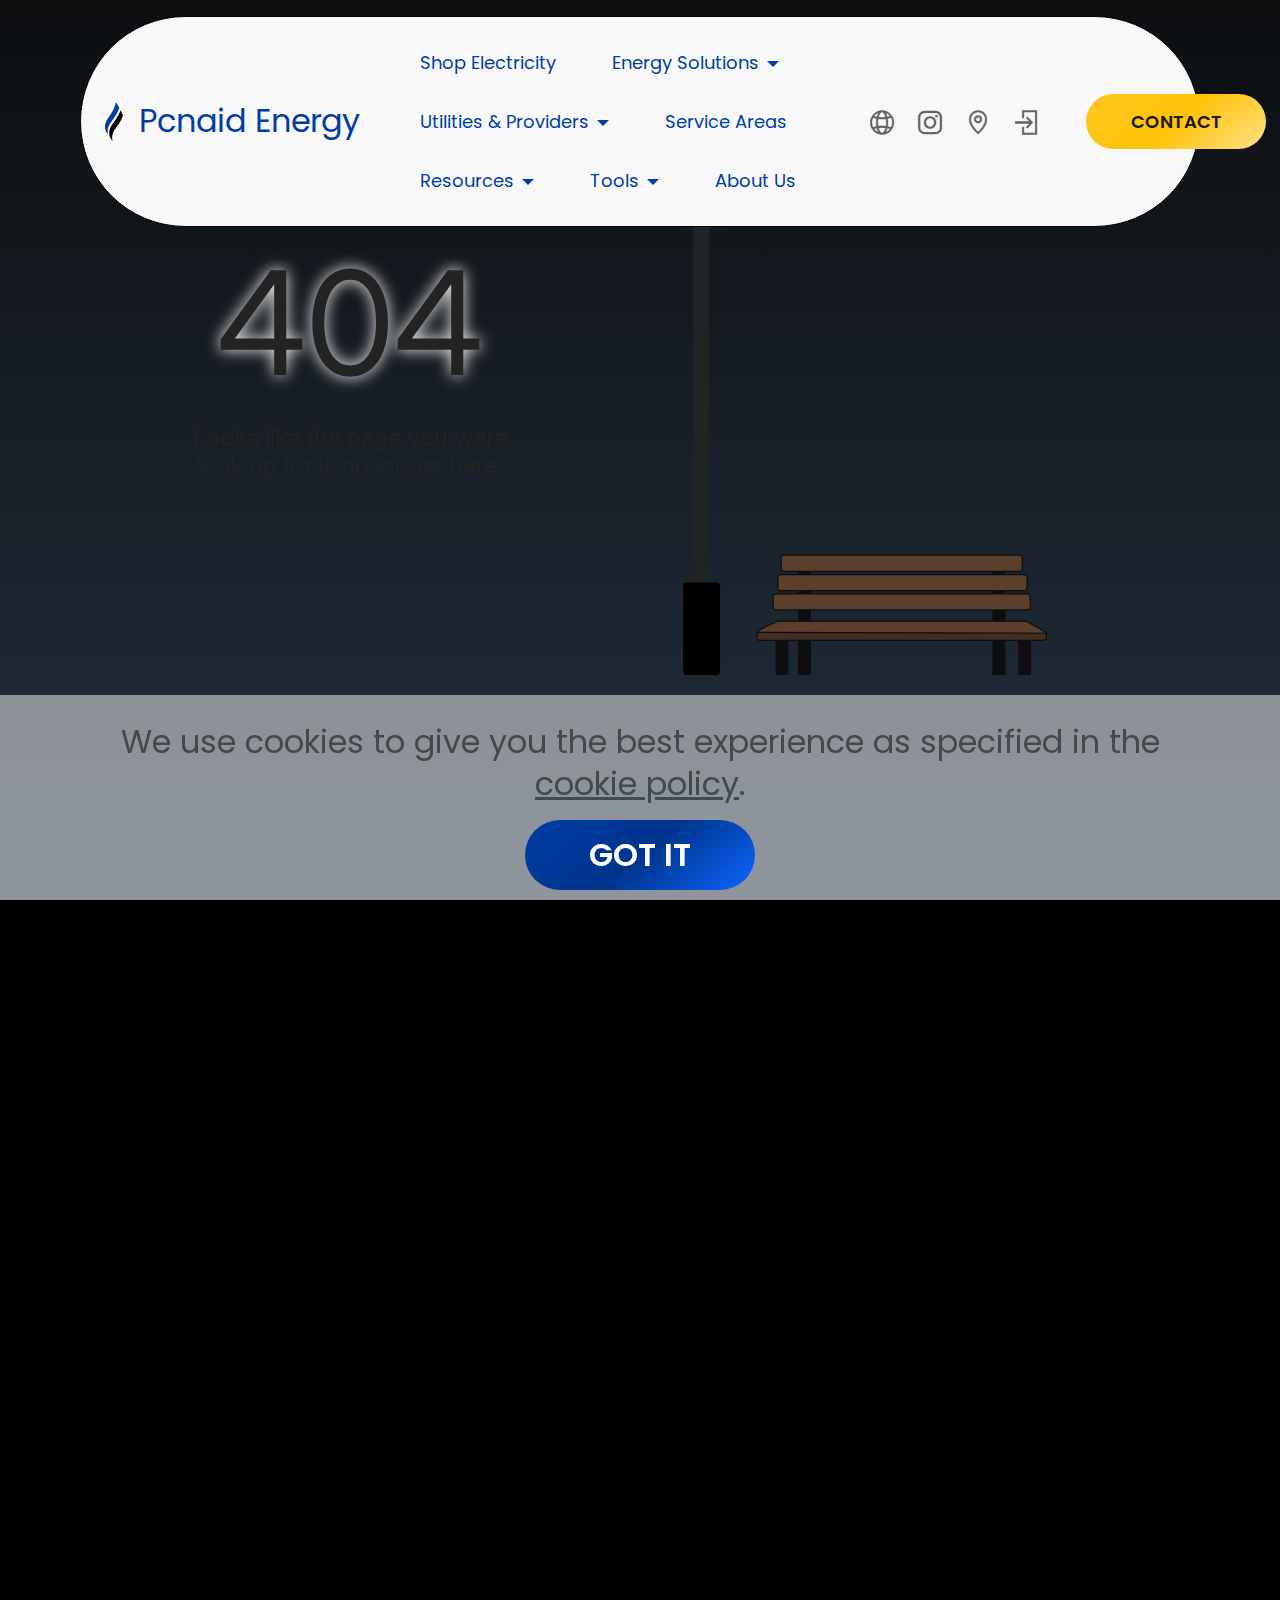
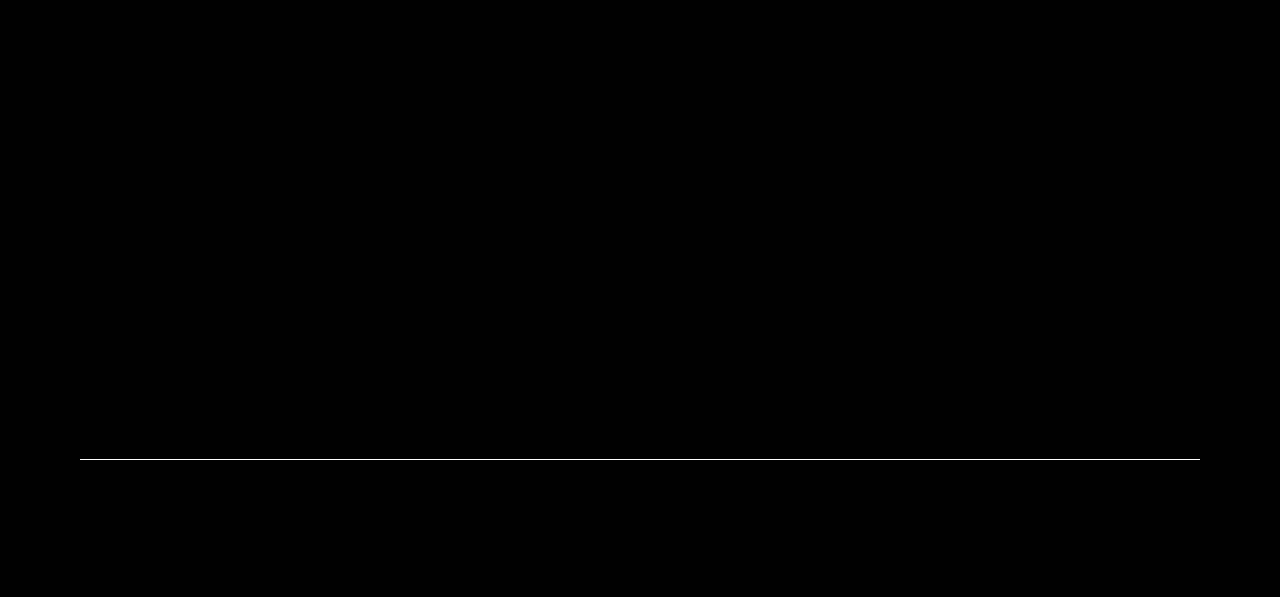
==== commit 87906793: "create github pages" ====
--- a/Error404.html
+++ b/Error404.html
@@ -25,7 +25,7 @@
   <noscript><link rel="stylesheet" href="https://fonts.googleapis.com/css?family=Inter:100,200,300,400,500,600,700,800,900,100i,200i,300i,400i,500i,600i,700i,800i,900i&display=swap"></noscript>
   <link rel="preload" href="https://fonts.googleapis.com/css?family=Poppins:100,100i,200,200i,300,300i,400,400i,500,500i,600,600i,700,700i,800,800i,900,900i&display=swap" as="style" onload="this.onload=null;this.rel='stylesheet'">
   <noscript><link rel="stylesheet" href="https://fonts.googleapis.com/css?family=Poppins:100,100i,200,200i,300,300i,400,400i,500,500i,600,600i,700,700i,800,800i,900,900i&display=swap"></noscript>
-  <link rel="preload" as="style" href="assets/mobirise/css/mbr-additional.css?v=ukZTxH"><link rel="stylesheet" href="assets/mobirise/css/mbr-additional.css?v=ukZTxH" type="text/css">
+  <link rel="preload" as="style" href="assets/mobirise/css/mbr-additional.css?v=IoE3HM"><link rel="stylesheet" href="assets/mobirise/css/mbr-additional.css?v=IoE3HM" type="text/css">
 
   
   <!-- Google tag (gtag.js) -->
@@ -79,7 +79,7 @@
                     </div>
                 </button>
                 <div class="collapse navbar-collapse" id="navbarSupportedContent">
-                    <ul class="navbar-nav nav-dropdown" data-app-modern-menu="true"><li class="nav-item"><a class="nav-link link text-primary display-4" href="#features02-3">Shop Electricity</a></li><li class="nav-item dropdown"><a class="nav-link link text-primary dropdown-toggle display-4" href="#features02-3" data-toggle="dropdown-submenu" data-bs-toggle="dropdown" data-bs-auto-close="outside" aria-expanded="false">Energy Solutions</a><div class="dropdown-menu" aria-labelledby="dropdown-513"><a class="text-primary show dropdown-item display-4" href="#features02-3">Shop Electricity</a><a class="text-primary dropdown-item show display-4" href="#features02-3" aria-expanded="true">Residential Electricity<br></a><a class="text-primary show dropdown-item display-4" href="#features02-3">Business Electricity</a><a class="text-primary show dropdown-item display-4" href="#features02-3">Prepaid Electricity</a><a class="text-primary show dropdown-item display-4" href="#features02-3">Renewable Electricity</a></div></li><li class="nav-item dropdown open"><a class="nav-link link text-primary dropdown-toggle display-4" href="#features02-3" data-toggle="dropdown-submenu" data-bs-toggle="dropdown" data-bs-auto-close="outside" aria-expanded="true">Utilities &amp; Providers</a><div class="dropdown-menu" aria-labelledby="dropdown-829"><a class="text-primary dropdown-item display-4" href="#features02-3">Utilities</a><a class="text-primary show dropdown-item display-4" href="#features02-3">Electricity Providers</a></div></li><li class="nav-item"><a class="nav-link link text-primary show display-4" href="#features02-3">Service Areas</a></li>
+                    <ul class="navbar-nav nav-dropdown" data-app-modern-menu="true"><li class="nav-item"><a class="nav-link link text-primary display-4" href="#features02-3">Shop Electricity</a></li><li class="nav-item dropdown"><a class="nav-link link text-primary dropdown-toggle display-4" href="#features02-3" data-toggle="dropdown-submenu" data-bs-toggle="dropdown" data-bs-auto-close="outside" aria-expanded="false">Energy Solutions</a><div class="dropdown-menu" aria-labelledby="dropdown-513"><a class="text-primary show dropdown-item display-4" href="#features02-3">Shop Electricity</a><a class="text-primary dropdown-item show display-4" href="#features02-3" aria-expanded="true">Residential Electricity<br></a><a class="text-primary show dropdown-item display-4" href="#features02-3">Business Electricity</a><a class="text-primary show dropdown-item display-4" href="#features02-3">Prepaid Electricity</a><a class="text-primary show dropdown-item display-4" href="#features02-3">Renewable Electricity</a></div></li><li class="nav-item dropdown"><a class="nav-link link text-primary dropdown-toggle display-4" href="#features02-3" data-toggle="dropdown-submenu" data-bs-toggle="dropdown" data-bs-auto-close="outside" aria-expanded="true">Utilities &amp; Providers</a><div class="dropdown-menu" aria-labelledby="dropdown-829"><a class="text-primary dropdown-item display-4" href="#features02-3">Utilities</a><a class="text-primary show dropdown-item display-4" href="#features02-3">Electricity Providers</a></div></li><li class="nav-item"><a class="nav-link link text-primary show display-4" href="#features02-3">Service Areas</a></li>
                         
                         <li class="nav-item dropdown"><a class="nav-link link text-primary dropdown-toggle display-4" href="#pricing01-e" data-toggle="dropdown-submenu" data-bs-toggle="dropdown" data-bs-auto-close="outside" aria-expanded="false">Resources</a><div class="dropdown-menu" aria-labelledby="dropdown-558"><a class="text-primary dropdown-item display-4" href="#pricing01-e">Deregulation Resources</a></div></li><li class="nav-item dropdown"><a class="nav-link link text-primary dropdown-toggle display-4" href="#pricing01-e" aria-expanded="false" data-toggle="dropdown-submenu" data-bs-toggle="dropdown" data-bs-auto-close="outside">Tools</a><div class="dropdown-menu" data-bs-popper="none" aria-labelledby="dropdown-944"><a class="text-primary show dropdown-item display-4" href="#pricing01-e">Electricity Bill Rate Analyzer</a><a class="text-primary show dropdown-item display-4" href="#pricing01-e">Energy Usage Calculator</a><a class="text-primary show dropdown-item display-4" href="#pricing01-e">ESID LookUp</a><a class="text-primary show dropdown-item display-4" href="#pricing01-e">Solar Calculator</a><a class="text-primary show dropdown-item display-4" href="#pricing01-e">kWh Calculator</a></div></li><li class="nav-item"><a class="nav-link link text-primary show display-4" href="#pricing01-e">About Us</a></li></ul>
                     <div class="icons-menu">
